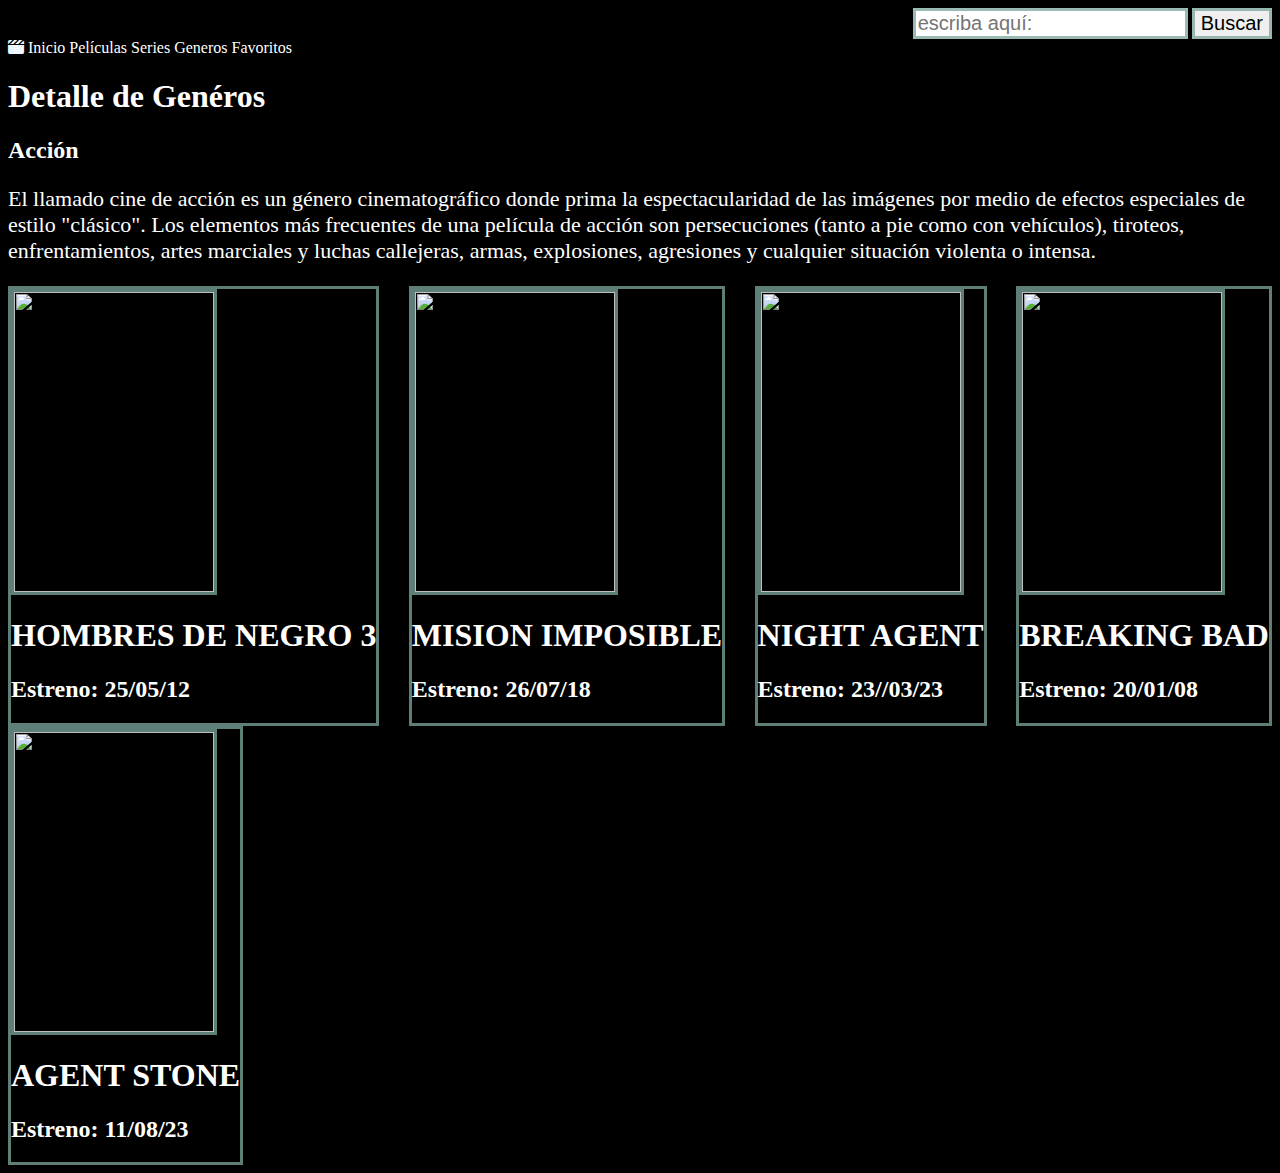
==== detail-genres.html @ 1c1ee449 "cambios img" ====
<!DOCTYPE html>
<html lang="en">
<head>
    <meta charset="UTF-8">
    <meta http-equiv="X-UA-Compatible" content="IE=edge">
    <meta name="viewport" content="width=device-width, initial-scale=1.0">
    <link rel="stylesheet" href="./css/detail-genres.css">
    <link rel="stylesheet" href="https://cdnjs.cloudflare.com/ajax/libs/font-awesome/6.3.0/css/all.min.css">
    <title>Detalle Genéros</title>
</head>
<body>
    <header>
        <form action="./search-results.html" method="get">
            <input type="text" name="q" placeholder="escriba aquí:">
            <input type="submit" value="Buscar" class="Buscador">
        </form>
        <i class="fa-solid fa-clapperboard logo"></i>
        <a href="./index.html">
            Inicio
        </a>

        <a href="./detail-movie.html">
            Películas
        </a>

        <a href="./detail-serie.html">
            Series
        </a>

        <a href="./genres.html">
            Generos
        </a>

        <a href="./favorite.html">
            Favoritos
        </a>

        <i class="fa-brands fa-youtube"></i>
    </header>
    <h1>
        Detalle de Genéros
    </h1>

    <h2>
        Acción
    </h2>

    <p class="textodetail">
        El llamado cine de acción es un género cinematográfico donde prima la espectacularidad de las imágenes por medio de efectos especiales de estilo "clásico". 
        Los elementos más frecuentes de una película de acción son persecuciones (tanto a pie como con vehículos), tiroteos, enfrentamientos, artes marciales y luchas callejeras, armas, explosiones, agresiones y cualquier situación violenta o intensa.
    </p>

    <section class="Detallegeneros">
    <article>
        <a href="./detail-movie.html">
        <img src="./fotos/mib3.jpg" height="300px" width="200px">
        <h1>
            HOMBRES DE NEGRO 3
        </h1>
        </a>
        <h2>
            Estreno: 25/05/12
        </h2>
    </article>

    <article>
        <a href="./detail-movie.html">
        <img src="./fotos/M.I._fallout.webp" height="300px" width="200px">
        <h1>
            MISION IMPOSIBLE
        </h1>
        </a>
        <h2>
            Estreno: 26/07/18
        </h2>
    </article>

    <article>
        <a href="./detail-serie.html">
        <img src="./fotos/night_agent.jpg" height="300px" width="200px">
        <h1>
            NIGHT AGENT
        </h1>
        </a>
        <h2>
            Estreno: 23//03/23
        </h2>
    </article>

    <article>
        <a href="./detail-serie.html">
        <img src="./fotos/breaking_bad.jpg" height="300px" width="200px">
        <h1>
            BREAKING BAD
        </h1>
        </a>
        <h2>
            Estreno: 20/01/08
        </h2>
    </article>

    <article>
        <a href="./detail-movie.html">
        <img src="./fotos/agent_stone.jpg" height="300px" width="200px">
        <h1>
            AGENT STONE
        </h1>
        <h2>
            Estreno: 11/08/23
        </h2>
    </article>
    </section>






</body>
</html>
---- css/detail-genres.css ----
body {
    background-color: black;
}

p {
    color: white;
}

h1 {
    color: white;
}

h2 {
    color: white;
}

a {
    color: white;
    text-decoration: none;
}

footer {
    color: white;
}

form{
    text-align: right;
}

.logo{
    color: aliceblue;
}

img{
    border: rgba(121, 166, 156, 0.765) solid;
}

input[type="text"]{
    border:  rgba(121, 166, 156, 0.765) solid;
    font-size: 20px;
}

.Buscador{
    border:  rgba(121, 166, 156, 0.765) solid;
    font-size: 20px;
}

article{
    border: rgba(121, 166, 156, 0.765) solid;
}

.Detallegeneros{
    display: flex;
    flex-direction: row;
    justify-content: space-between;
    flex-wrap: wrap
}

.textodetail {
    display: flex;
    flex-wrap: wrap;
    font-size: 22px;
}

@media (max-width: 390px){
    .Detallegeneros{
        justify-content: center;
        align-items: center;
    }
}
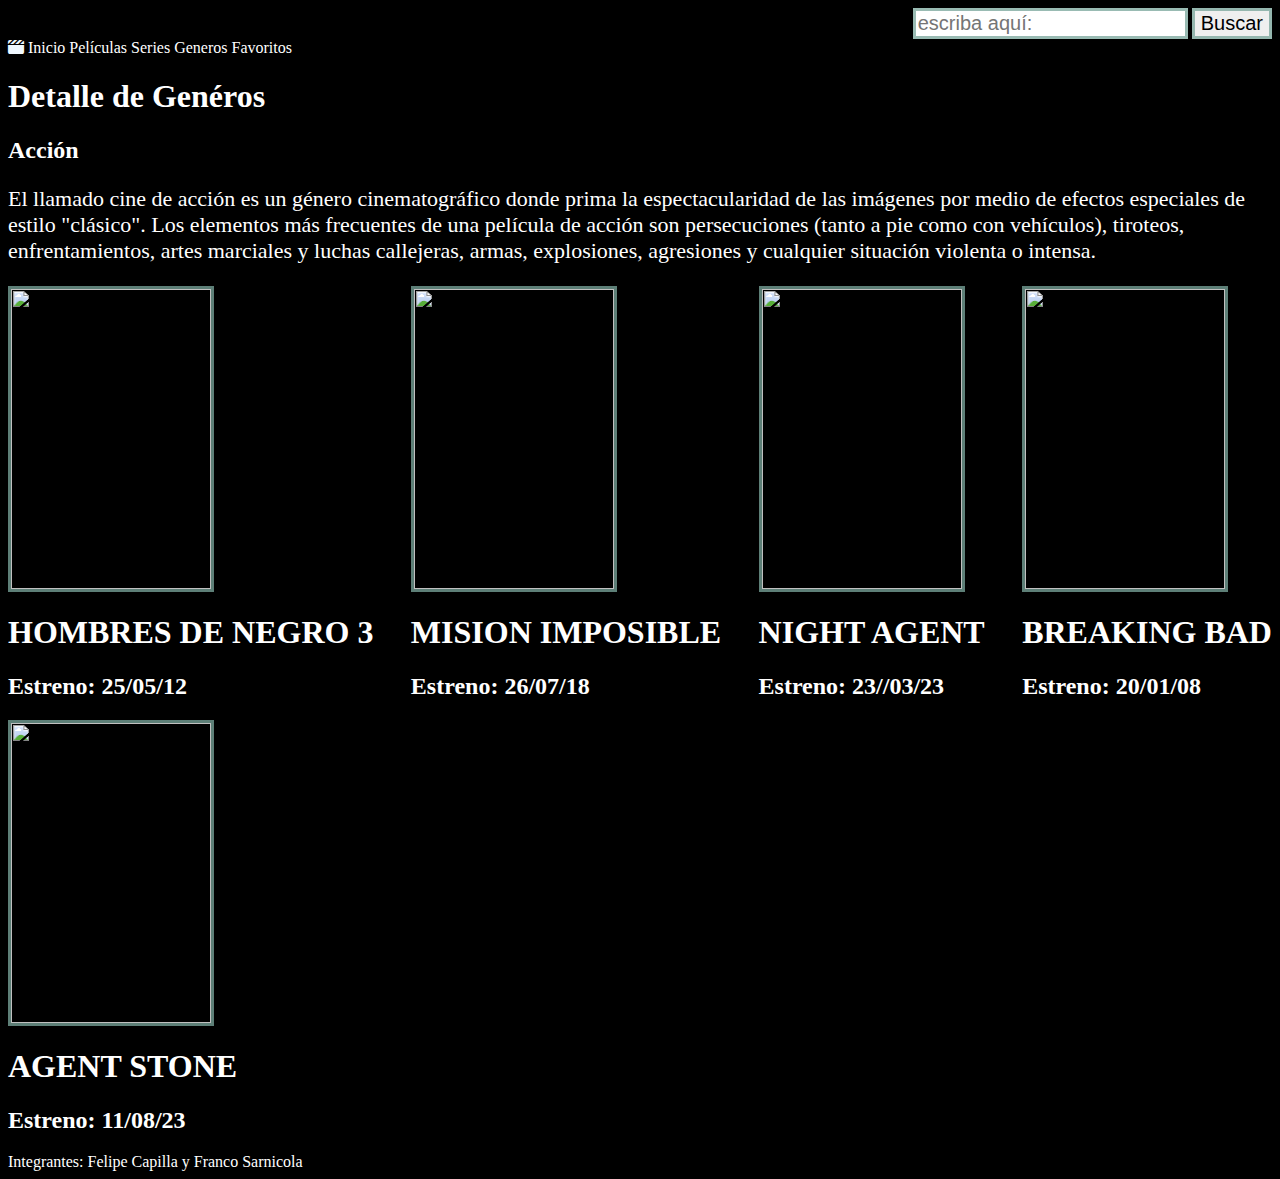
==== commit dc963f44: "cambios" ====
--- a/detail-genres.html
+++ b/detail-genres.html
@@ -14,6 +14,7 @@
             <input type="text" name="q" placeholder="escriba aquí:">
             <input type="submit" value="Buscar" class="Buscador">
         </form>
+        <section class="indice">
         <i class="fa-solid fa-clapperboard logo"></i>
         <a href="./index.html">
             Inicio
@@ -34,8 +35,7 @@
         <a href="./favorite.html">
             Favoritos
         </a>
-
-        <i class="fa-brands fa-youtube"></i>
+        </section>
     </header>
     <h1>
         Detalle de Genéros
@@ -110,11 +110,8 @@
         </h2>
     </article>
     </section>
-
-
-
-
-
-
+    <footer class="integrantes">
+        Integrantes: Felipe Capilla y Franco Sarnicola
+    </footer>
 </body>
 </html>--- a/css/detail-genres.css
+++ b/css/detail-genres.css
@@ -45,9 +45,7 @@
     font-size: 20px;
 }
 
-article{
-    border: rgba(121, 166, 156, 0.765) solid;
-}
+
 
 .Detallegeneros{
     display: flex;
@@ -67,5 +65,11 @@
         justify-content: center;
         align-items: center;
     }
+    .indice{
+        margin-top: 20px;
+    }
+    .integrantes{
+        margin-top: 20px;
+    }
 }
 
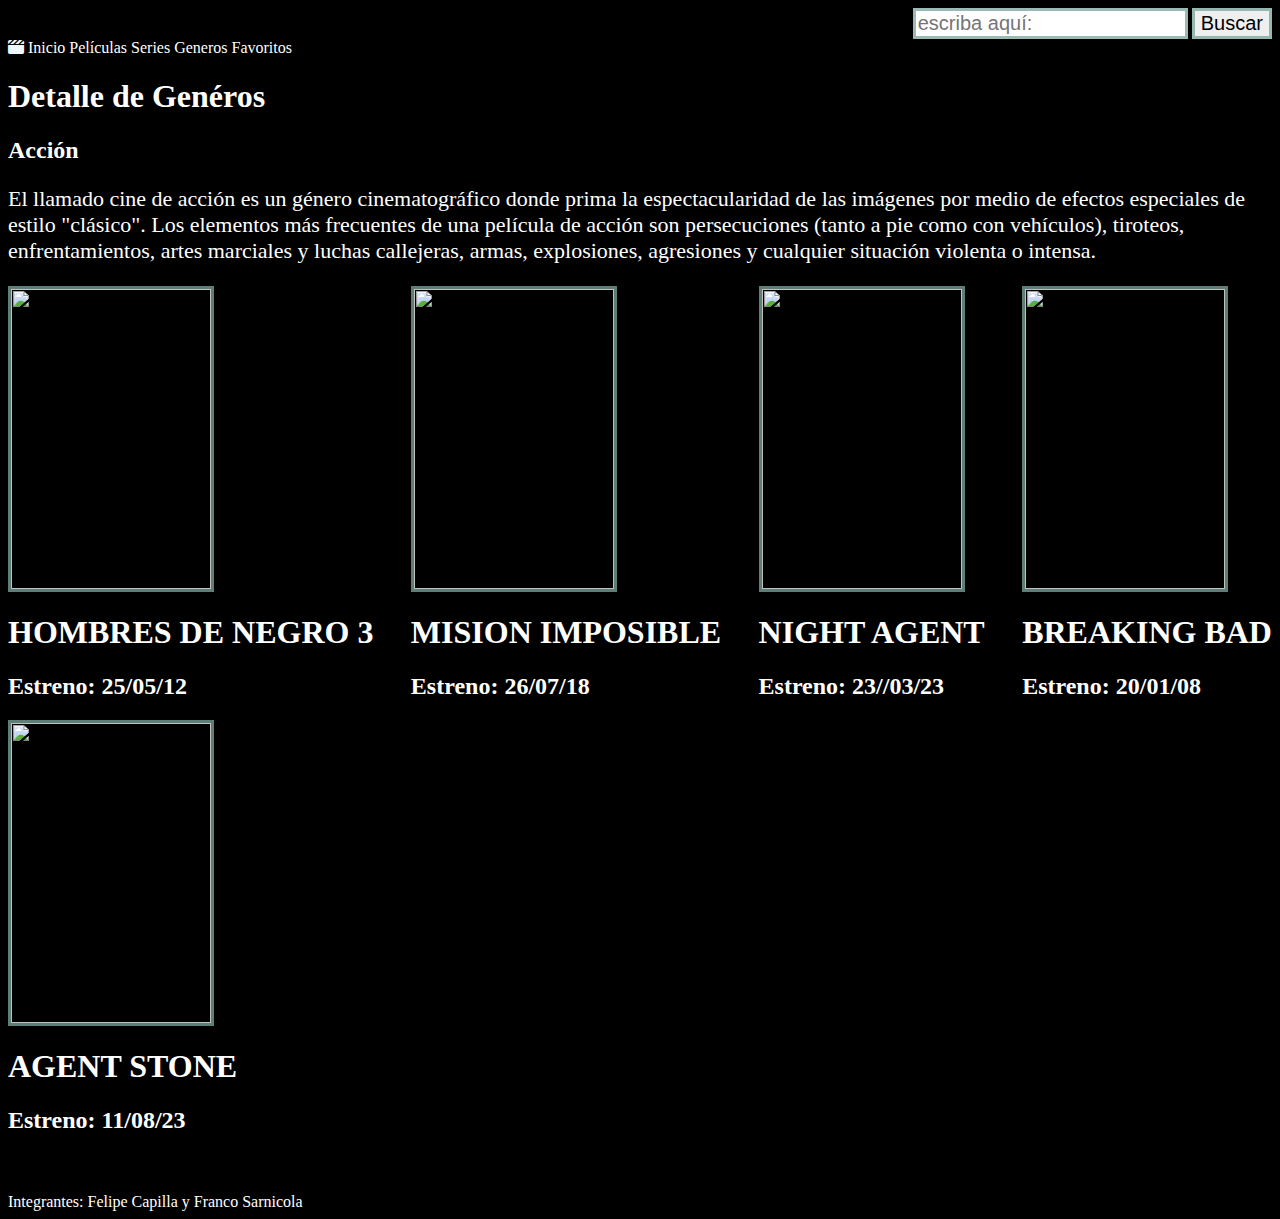
==== commit d6fed890: "l" ====
--- a/detail-genres.html
+++ b/detail-genres.html
@@ -110,6 +110,7 @@
         </h2>
     </article>
     </section>
+    <script src="./js/detailgenres.js"></script>
     <footer class="integrantes">
         Integrantes: Felipe Capilla y Franco Sarnicola
     </footer>
--- a/css/detail-genres.css
+++ b/css/detail-genres.css
@@ -60,10 +60,16 @@
     font-size: 22px;
 }
 
+.integrantes{
+    margin-top: 40px;
+}
+
+
 @media (max-width: 390px){
     .Detallegeneros{
         justify-content: center;
         align-items: center;
+        gap: 20px;
     }
     .indice{
         margin-top: 20px;
@@ -71,5 +77,36 @@
     .integrantes{
         margin-top: 20px;
     }
+    header a {
+        font-size: 25px;
+    }
+    .indice{
+        display: flex;
+        flex-direction: column;
+        justify-content: center;
+        align-items: center;
+}
 }
 
+@media(max-width: 620px){
+    .indice{
+        justify-content: center;
+        align-items: center;
+        display: flex;
+        margin-top: 20px;
+        flex-direction: column;
+    }
+}
+@media (max-width:820px){
+    .Detallegeneros{
+        justify-content: center;
+        gap: 20px;
+    }
+}
+
+@media (max-width:1050px){
+    .Detallegeneros{
+        justify-content: center;
+        gap: 20px;
+    }
+}
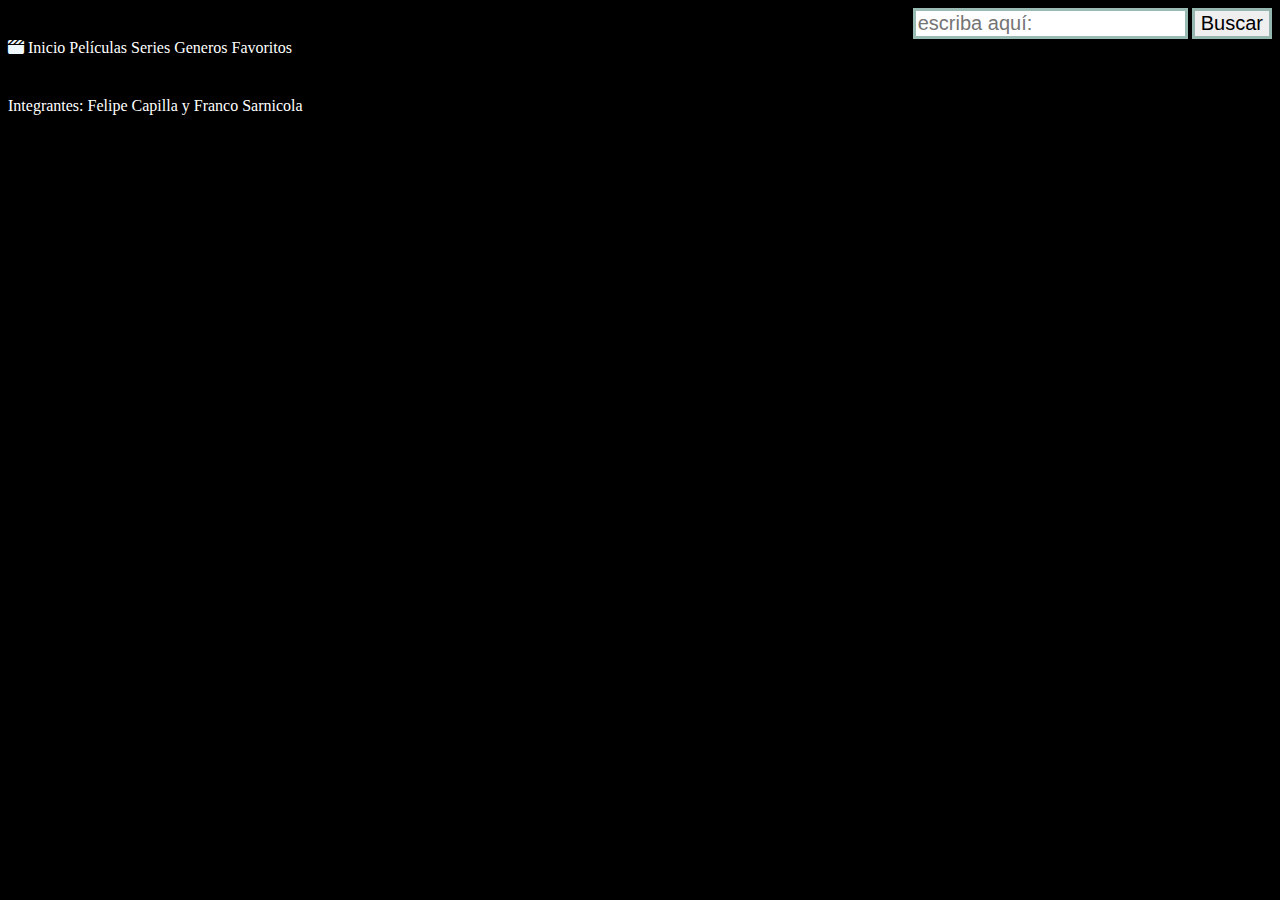
==== commit 8e4157fe: "l" ====
--- a/detail-genres.html
+++ b/detail-genres.html
@@ -37,78 +37,9 @@
         </a>
         </section>
     </header>
-    <h1>
-        Detalle de Genéros
-    </h1>
-
-    <h2>
-        Acción
-    </h2>
-
-    <p class="textodetail">
-        El llamado cine de acción es un género cinematográfico donde prima la espectacularidad de las imágenes por medio de efectos especiales de estilo "clásico". 
-        Los elementos más frecuentes de una película de acción son persecuciones (tanto a pie como con vehículos), tiroteos, enfrentamientos, artes marciales y luchas callejeras, armas, explosiones, agresiones y cualquier situación violenta o intensa.
-    </p>
 
     <section class="Detallegeneros">
-    <article>
-        <a href="./detail-movie.html">
-        <img src="./fotos/mib3.jpg" height="300px" width="200px">
-        <h1>
-            HOMBRES DE NEGRO 3
-        </h1>
-        </a>
-        <h2>
-            Estreno: 25/05/12
-        </h2>
-    </article>
-
-    <article>
-        <a href="./detail-movie.html">
-        <img src="./fotos/M.I._fallout.webp" height="300px" width="200px">
-        <h1>
-            MISION IMPOSIBLE
-        </h1>
-        </a>
-        <h2>
-            Estreno: 26/07/18
-        </h2>
-    </article>
-
-    <article>
-        <a href="./detail-serie.html">
-        <img src="./fotos/night_agent.jpg" height="300px" width="200px">
-        <h1>
-            NIGHT AGENT
-        </h1>
-        </a>
-        <h2>
-            Estreno: 23//03/23
-        </h2>
-    </article>
-
-    <article>
-        <a href="./detail-serie.html">
-        <img src="./fotos/breaking_bad.jpg" height="300px" width="200px">
-        <h1>
-            BREAKING BAD
-        </h1>
-        </a>
-        <h2>
-            Estreno: 20/01/08
-        </h2>
-    </article>
-
-    <article>
-        <a href="./detail-movie.html">
-        <img src="./fotos/agent_stone.jpg" height="300px" width="200px">
-        <h1>
-            AGENT STONE
-        </h1>
-        <h2>
-            Estreno: 11/08/23
-        </h2>
-    </article>
+        
     </section>
     <script src="./js/detailgenres.js"></script>
     <footer class="integrantes">
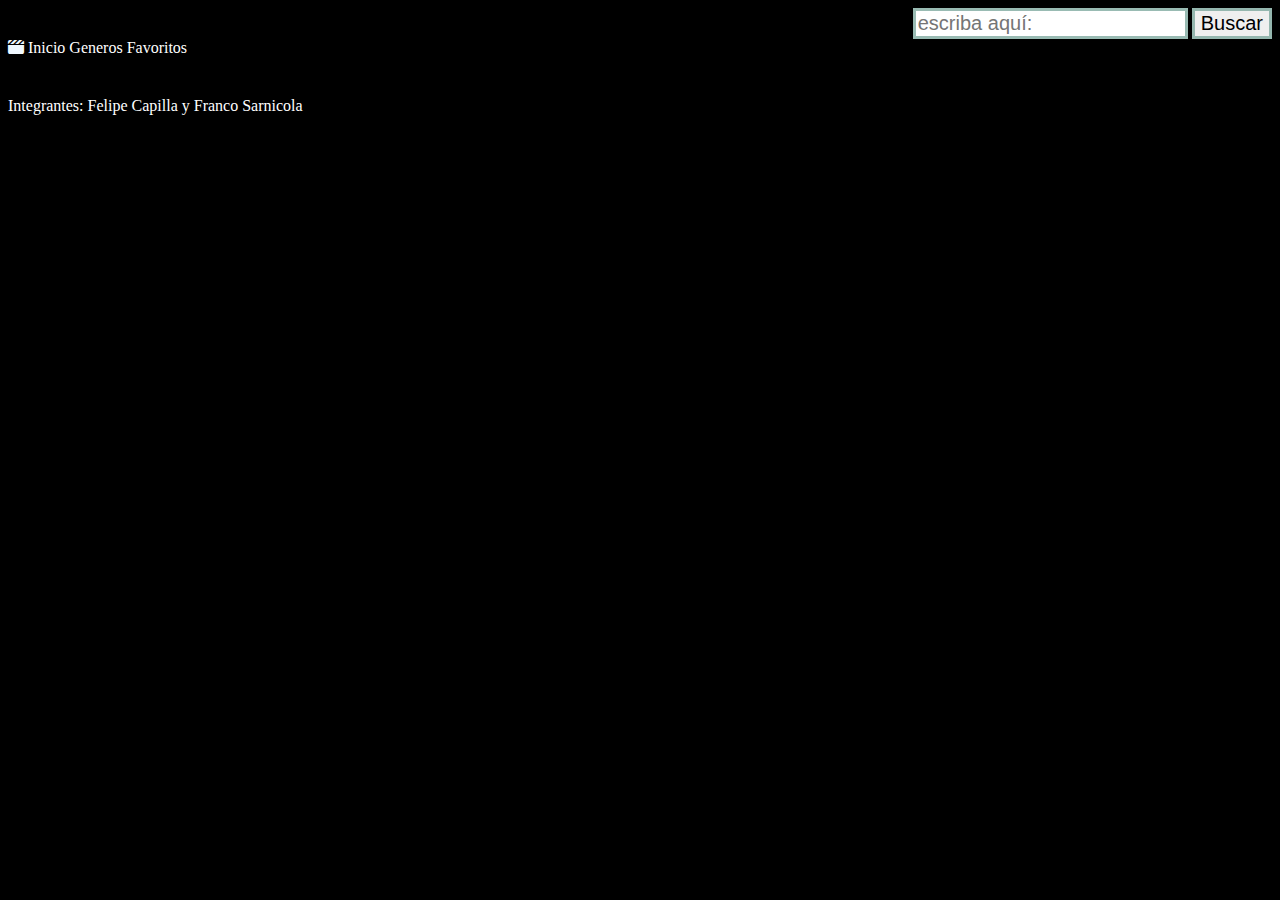
==== commit 60664a62: "l" ====
--- a/detail-genres.html
+++ b/detail-genres.html
@@ -20,14 +20,6 @@
             Inicio
         </a>
 
-        <a href="./detail-movie.html">
-            Películas
-        </a>
-
-        <a href="./detail-serie.html">
-            Series
-        </a>
-
         <a href="./genres.html">
             Generos
         </a>
@@ -39,7 +31,7 @@
     </header>
 
     <section class="Detallegeneros">
-        
+
     </section>
     <script src="./js/detailgenres.js"></script>
     <footer class="integrantes">
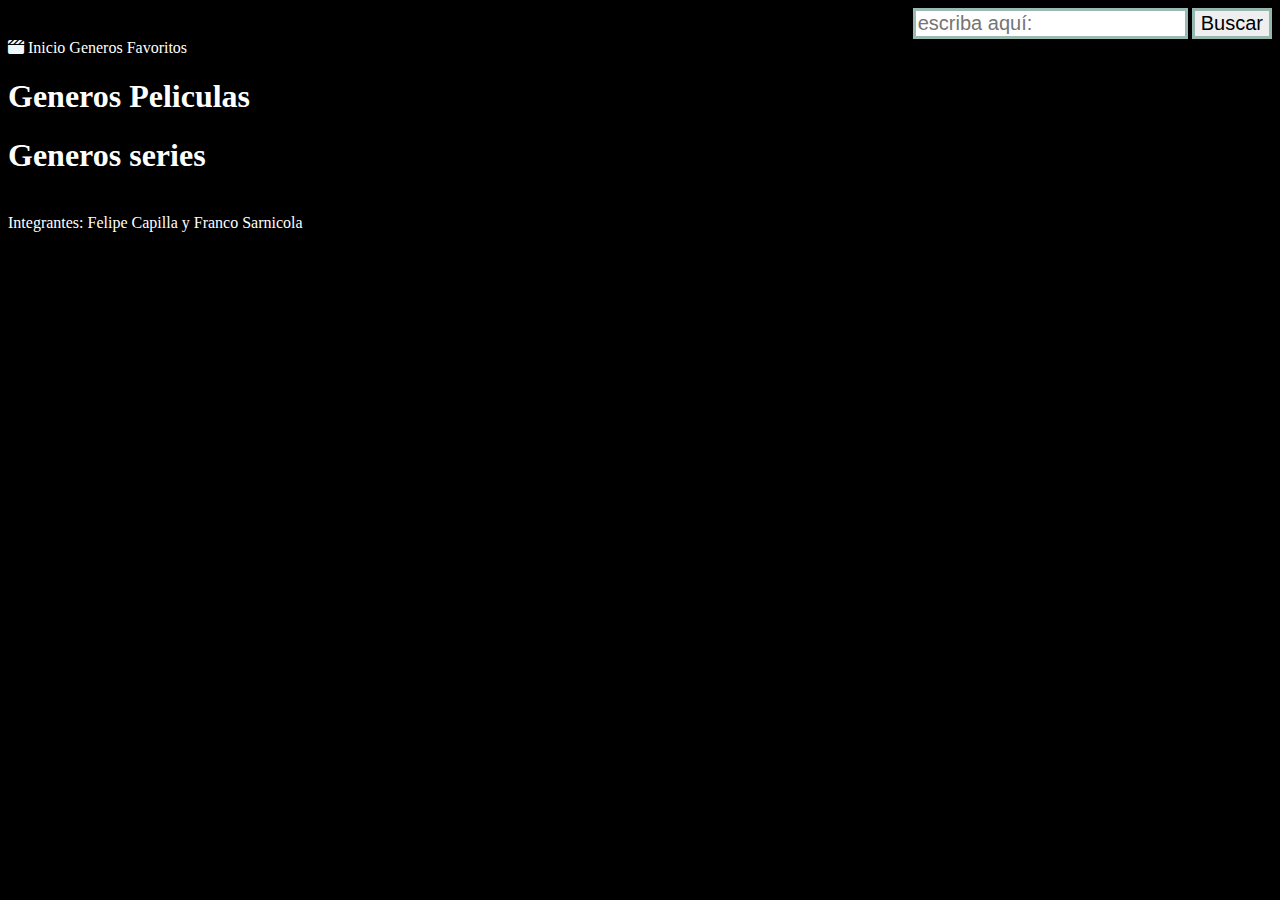
==== commit 210bd60f: "l" ====
--- a/detail-genres.html
+++ b/detail-genres.html
@@ -30,7 +30,13 @@
         </section>
     </header>
 
-    <section class="Detallegeneros">
+    <section class="Detallegenerospelis">
+        <h1>Generos Peliculas</h1>
+
+    </section>
+
+    <section class="Detallegenerosseries">
+        <h1>Generos series</h1>
 
     </section>
     <script src="./js/detailgenres.js"></script>
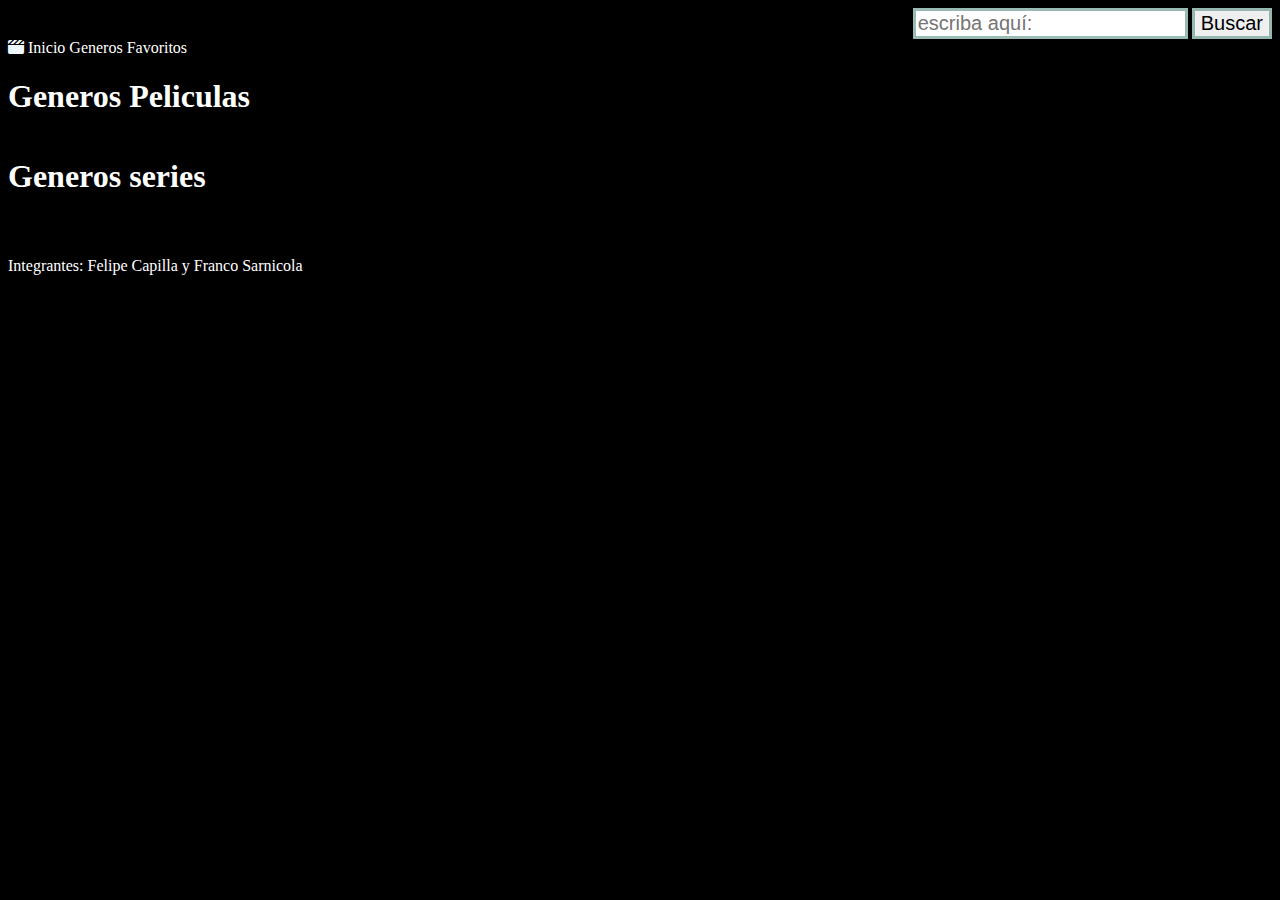
==== commit 74c2e8e7: "l" ====
--- a/detail-genres.html
+++ b/detail-genres.html
@@ -30,12 +30,12 @@
         </section>
     </header>
 
-    <section class="Detallegenerospelis">
+    <section class="Detallegenerospelis j">
         <h1>Generos Peliculas</h1>
 
     </section>
 
-    <section class="Detallegenerosseries">
+    <section class="Detallegenerosseries j">
         <h1>Generos series</h1>
 
     </section>
--- a/css/detail-genres.css
+++ b/css/detail-genres.css
@@ -45,7 +45,12 @@
     font-size: 20px;
 }
 
-
+.j{
+    display: flex;
+    flex-direction: row;
+    justify-content: space-between;
+    flex-wrap: wrap
+}
 
 .Detallegeneros{
     display: flex;
